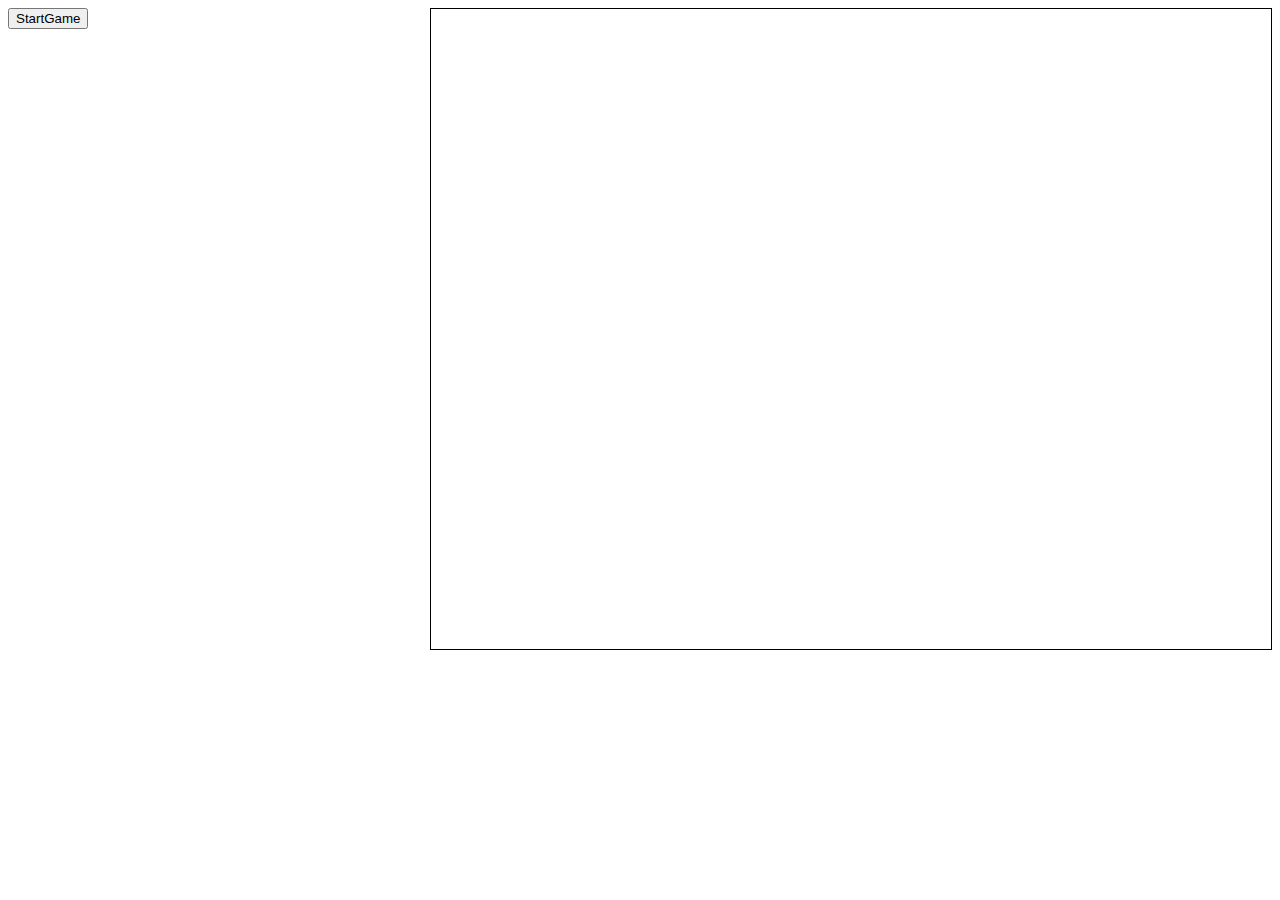
==== index.html @ 17909c7e "Background done" ====
<!DOCTYPE html>
<html lang="en">
<head>
  <meta charset="UTF-8">
  <meta name="viewport" content="width=device-width, initial-scale=1.0">
  <link rel="stylesheet" href="css/style.css">
  <title>Super Iron Dog</title>
</head>
<body>
  <div id="game-info">
    <button id="start-button">StartGame</button>
  </div>
  <div id="game">
    <canvas id="screen" width="840" height="640"></canvas>
  </div>
  <script type="text/javascript" src="js/main.js"></script>
  <script type="text/javascript" src="js/background.js"></script>
</body>
</html>
---- css/style.css ----
body {
    display: flex;
    flex-direction: row;
}

#game-info {
    width: 500px;
    height: 640px;
}

canvas {
    border: 1px solid black;
}
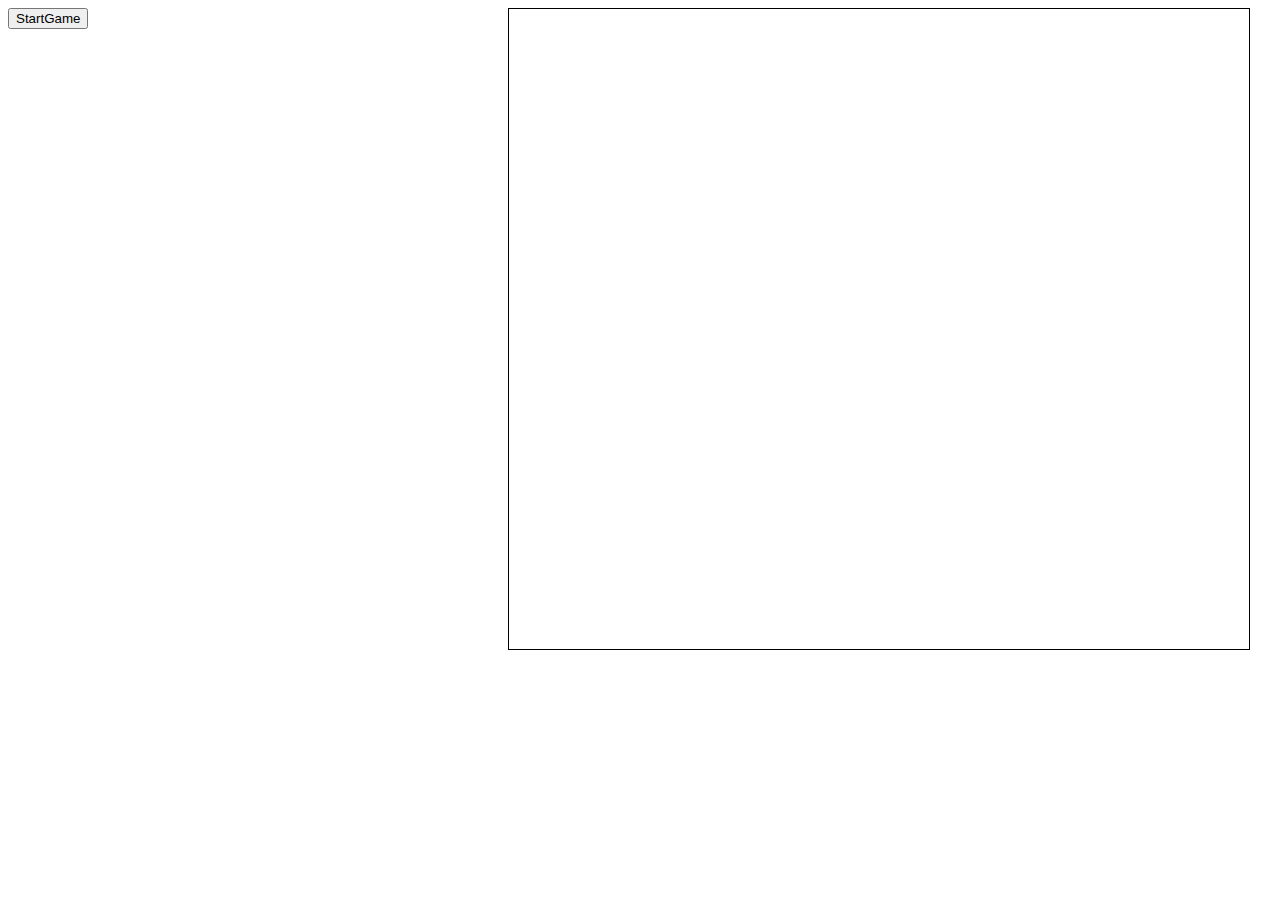
==== commit 37a81811: "Player controls" ====
--- a/index.html
+++ b/index.html
@@ -11,9 +11,11 @@
     <button id="start-button">StartGame</button>
   </div>
   <div id="game">
-    <canvas id="screen" width="840" height="640"></canvas>
+    <canvas id="screen" width="740" height="640"></canvas>
   </div>
+  <script type="text/javascript" src="js/controller.js"></script>
+  <script type="text/javascript" src="js/display.js"></script>
+  <script type="text/javascript" src="js/game.js"></script>
   <script type="text/javascript" src="js/main.js"></script>
-  <script type="text/javascript" src="js/background.js"></script>
 </body>
 </html>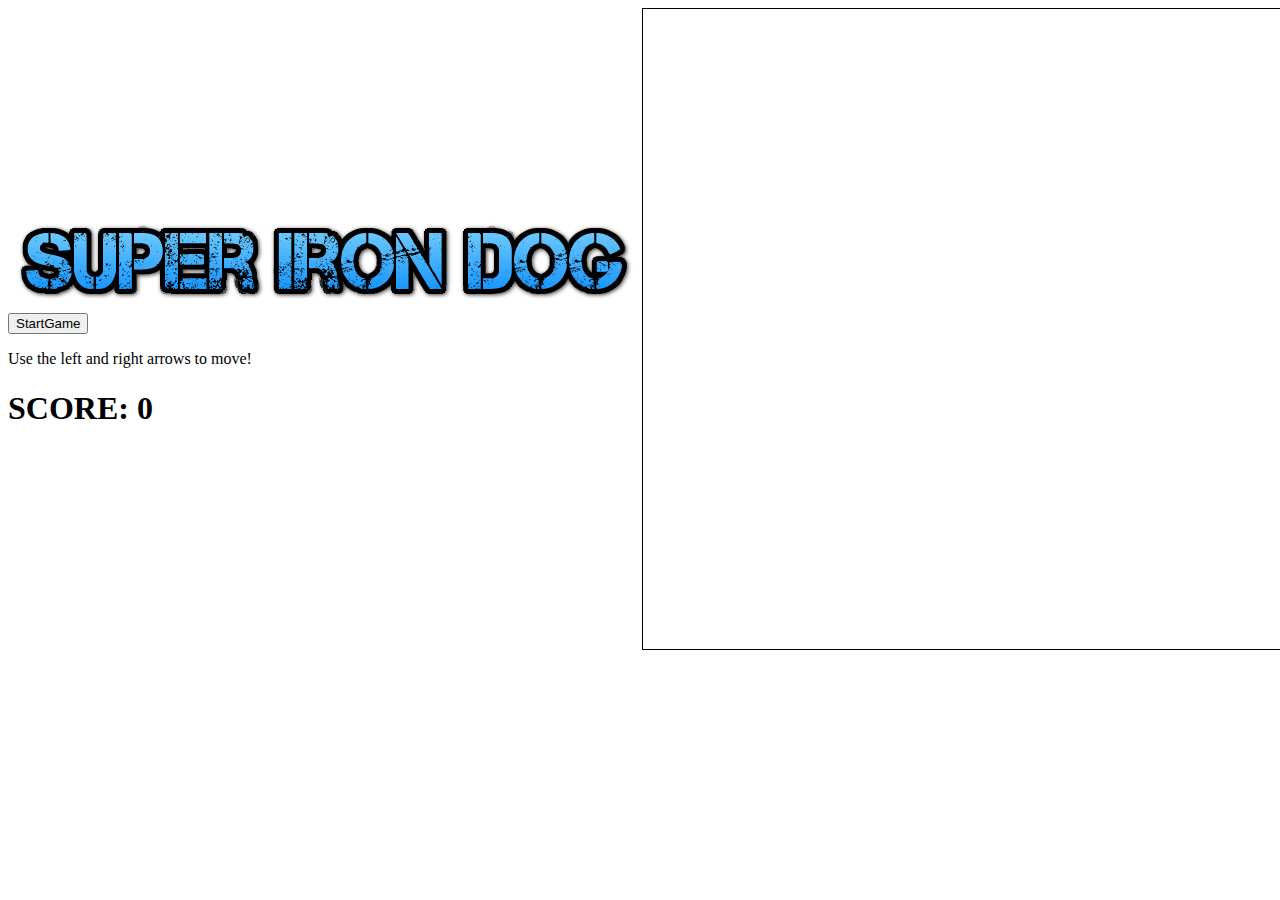
==== commit efad5103: "Game changes" ====
--- a/index.html
+++ b/index.html
@@ -7,9 +7,14 @@
   <title>Super Iron Dog</title>
 </head>
 <body>
-  <div id="game-info">
+  <div class="game-intro">
+    <img src="./img/logo.png" alt="" class="logo-img" />
+    <br />
     <button id="start-button">StartGame</button>
+    <p>Use the left and right arrows to move!</p>
+    <h1>SCORE: <span id="score">0</span></h1>
   </div>
+
   <div id="game">
     <canvas id="screen" width="740" height="640"></canvas>
   </div>
--- a/css/style.css
+++ b/css/style.css
@@ -1,11 +1,18 @@
 body {
     display: flex;
     flex-direction: row;
+    align-items: center;
 }
 
-#game-info {
+#game-intro {
     width: 500px;
     height: 640px;
+}
+
+#start-button {
+    display: flex;
+    align-items: center;
+
 }
 
 canvas {
